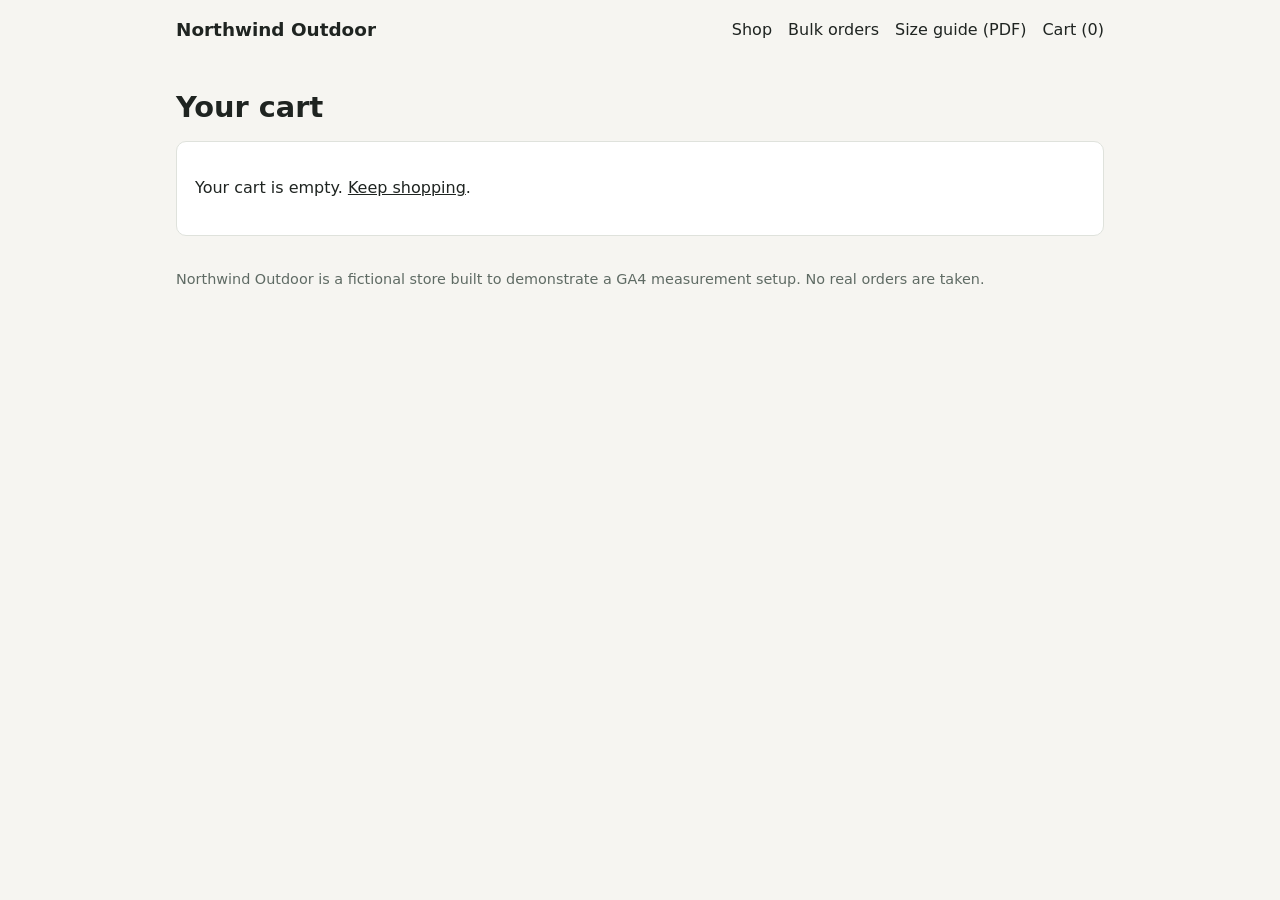
==== site/cart.html @ 2ee1abeb "Add demo shop with ecommerce and lead dataLayer events; deploy to GitHub Pages" ====
<!doctype html>
<html lang="en">
<head>
<meta charset="utf-8">
<meta name="viewport" content="width=device-width, initial-scale=1">
<title>Cart | Northwind Outdoor</title>
<link rel="stylesheet" href="css/style.css">
<!-- Phase 4: Consent Mode default command goes here. It must run before the GTM snippet. -->
<!-- Google Tag Manager -->
<script>(function(w,d,s,l,i){w[l]=w[l]||[];w[l].push({'gtm.start':
new Date().getTime(),event:'gtm.js'});var f=d.getElementsByTagName(s)[0],
j=d.createElement(s),dl=l!='dataLayer'?'&l='+l:'';j.async=true;j.src=
'https://www.googletagmanager.com/gtm.js?id='+i+dl;f.parentNode.insertBefore(j,f);
})(window,document,'script','dataLayer','GTM-53QB29FG');</script>
<!-- End Google Tag Manager -->
<script src="js/shop.js"></script>
</head>
<body>
<!-- Google Tag Manager (noscript) -->
<noscript><iframe src="https://www.googletagmanager.com/ns.html?id=GTM-53QB29FG"
height="0" width="0" style="display:none;visibility:hidden"></iframe></noscript>
<!-- End Google Tag Manager (noscript) -->
<header>
  <a class="brand" href="index.html">Northwind Outdoor</a>
  <nav>
    <a href="index.html">Shop</a>
    <a href="contact.html">Bulk orders</a>
    <a href="files/size-guide.pdf">Size guide (PDF)</a>
    <a href="cart.html">Cart (<span id="cart-count">0</span>)</a>
  </nav>
</header>
<main>
<h1>Your cart</h1>
<div class="card" id="cart"></div>
</main>
<footer>Northwind Outdoor is a fictional store built to demonstrate a GA4 measurement setup. No real orders are taken.</footer>
<script>
const items = cartItems();
const box = document.getElementById("cart");
if (!items.length) {
  box.innerHTML = '<p>Your cart is empty. <a href="index.html">Keep shopping</a>.</p>';
} else {
  box.innerHTML = `<table><tr><th>Item</th><th>Qty</th><th>Price</th></tr>
    ${items.map(i => `<tr><td>${i.item_name}</td><td>${i.quantity}</td><td>€${(i.price * i.quantity).toFixed(2)}</td></tr>`).join("")}
    </table><p class="price">Total: €${cartValue(items).toFixed(2)}</p>
    <a class="btn" href="checkout.html">Checkout</a>`;
}
</script>
</body>
</html>
---- site/css/style.css ----
:root {
  --bg: #f6f5f1; --surface: #ffffff; --text: #1f2421; --muted: #5f6b64; --line: #dfe2dc;
  --accent: #2f6b4f; --accent-text: #ffffff;
}
@media (prefers-color-scheme: dark) {
  :root { --bg: #141815; --surface: #1d221e; --text: #e9ece8; --muted: #a2ada6; --line: #333b35; --accent: #7cc4a0; --accent-text: #0f1a14; }
}
* { box-sizing: border-box; }
body { margin: 0; background: var(--bg); color: var(--text); font: 16px/1.55 system-ui, -apple-system, "Segoe UI", sans-serif; }
header, main, footer { max-width: 960px; margin: 0 auto; padding: 16px; }
header { display: flex; justify-content: space-between; align-items: center; gap: 12px; flex-wrap: wrap; }
header a { color: var(--text); text-decoration: none; }
.brand { font-weight: 700; font-size: 1.15rem; }
nav { display: flex; gap: 16px; flex-wrap: wrap; }
h1 { font-size: 1.8rem; margin: 8px 0 12px; }
.muted { color: var(--muted); }
.grid { display: grid; grid-template-columns: repeat(auto-fill, minmax(220px, 1fr)); gap: 16px; }
.card { background: var(--surface); border: 1px solid var(--line); border-radius: 10px; padding: 18px; }
.card a { color: var(--text); }
.price { font-weight: 700; font-size: 1.1rem; }
.btn { display: inline-block; font: inherit; padding: 10px 18px; border-radius: 8px; border: 1px solid var(--accent); background: var(--accent); color: var(--accent-text); cursor: pointer; text-decoration: none; }
.btn.secondary { background: transparent; color: var(--accent); }
.hero { background: var(--surface); border: 1px solid var(--line); border-radius: 12px; padding: 28px 22px; margin-bottom: 20px; }
table { width: 100%; border-collapse: collapse; }
td, th { text-align: left; padding: 8px 4px; border-bottom: 1px solid var(--line); }
label { display: block; margin: 12px 0 4px; font-weight: 600; }
input, select, textarea { width: 100%; font: inherit; padding: 9px; border-radius: 8px; border: 1px solid var(--line); background: var(--surface); color: var(--text); }
.notice { margin-top: 14px; padding: 12px; border-radius: 8px; border: 1px solid var(--line); background: var(--surface); }
footer { color: var(--muted); font-size: .9rem; }
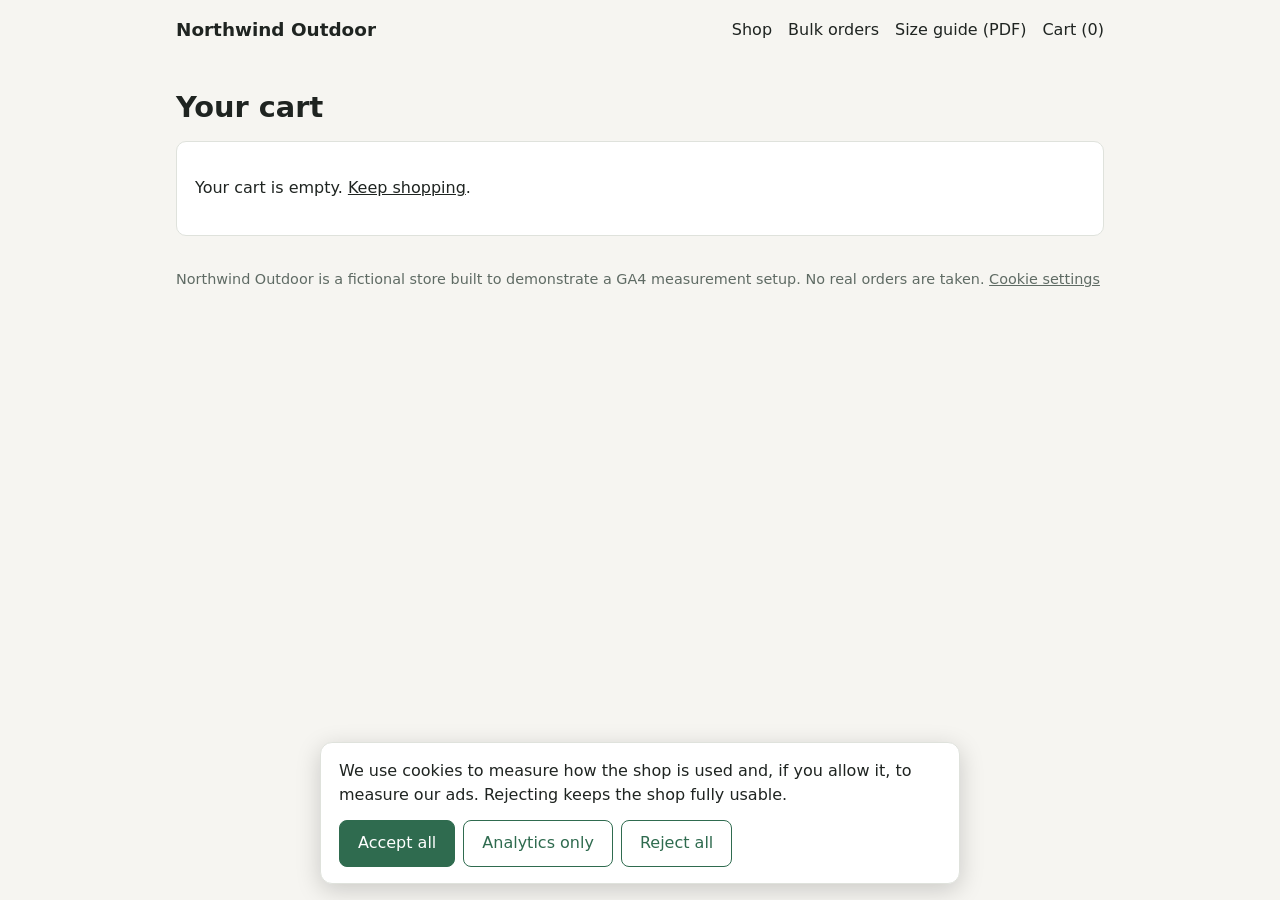
==== commit 85a73c17: "Add Consent Mode v2 (advanced): default denied before GTM, demo banner, cookie settings link" ====
--- a/site/cart.html
+++ b/site/cart.html
@@ -5,7 +5,8 @@
 <meta name="viewport" content="width=device-width, initial-scale=1">
 <title>Cart | Northwind Outdoor</title>
 <link rel="stylesheet" href="css/style.css">
-<!-- Phase 4: Consent Mode default command goes here. It must run before the GTM snippet. -->
+<!-- Consent Mode default: must run before the GTM snippet. -->
+<script src="js/consent.js"></script>
 <!-- Google Tag Manager -->
 <script>(function(w,d,s,l,i){w[l]=w[l]||[];w[l].push({'gtm.start':
 new Date().getTime(),event:'gtm.js'});var f=d.getElementsByTagName(s)[0],
@@ -33,7 +34,7 @@
 <h1>Your cart</h1>
 <div class="card" id="cart"></div>
 </main>
-<footer>Northwind Outdoor is a fictional store built to demonstrate a GA4 measurement setup. No real orders are taken.</footer>
+<footer>Northwind Outdoor is a fictional store built to demonstrate a GA4 measurement setup. No real orders are taken. <a href="#" id="cookie-settings">Cookie settings</a></footer>
 <script>
 const items = cartItems();
 const box = document.getElementById("cart");
--- a/site/css/style.css
+++ b/site/css/style.css
@@ -27,3 +27,7 @@
 input, select, textarea { width: 100%; font: inherit; padding: 9px; border-radius: 8px; border: 1px solid var(--line); background: var(--surface); color: var(--text); }
 .notice { margin-top: 14px; padding: 12px; border-radius: 8px; border: 1px solid var(--line); background: var(--surface); }
 footer { color: var(--muted); font-size: .9rem; }
+footer a { color: var(--muted); }
+.consent { position: fixed; left: 16px; right: 16px; bottom: 16px; max-width: 640px; margin: 0 auto; background: var(--surface); border: 1px solid var(--line); border-radius: 12px; padding: 16px 18px; box-shadow: 0 6px 24px rgba(0, 0, 0, .18); z-index: 10; }
+.consent p { margin: 0 0 12px; }
+.consent-buttons { display: flex; gap: 8px; flex-wrap: wrap; }
